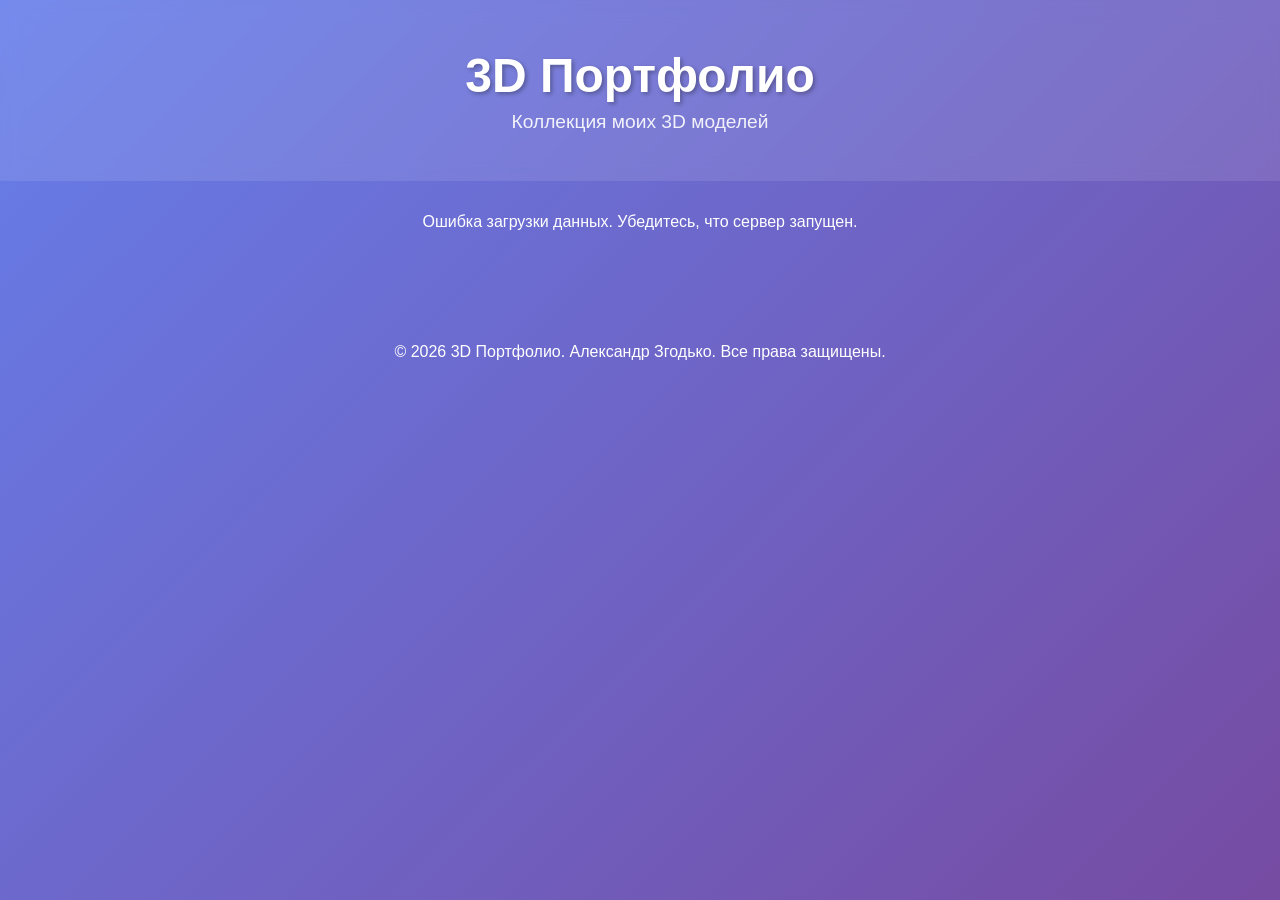
==== index.html @ e0601ec8 "refactor: move frontend files to root for GitHub Pages" ====
<!DOCTYPE html>
<html lang="ru">
<head>
    <meta charset="UTF-8">
    <meta name="viewport" content="width=device-width, initial-scale=1.0">
    <title>3D Портфолио</title>
    <link rel="stylesheet" href="styles.css">
</head>
<body>
    <header>
        <h1>3D Портфолио</h1>
        <p class="subtitle">Коллекция моих 3D моделей</p>
    </header>

    <main>
        <div id="models-grid" class="models-grid">
            <!-- Карточки моделей будут добавлены через JavaScript -->
        </div>
    </main>

    <!-- Модальное окно для деталей модели -->
    <div id="modal" class="modal">
        <div class="modal-content">
            <span class="close">&times;</span>
            <div id="modal-body">
                <!-- Детали модели будут добавлены через JavaScript -->
            </div>
        </div>
    </div>

    <footer>
        <p>&copy; 2026 3D Портфолио. Александр Згодько. Все права защищены.</p>
    </footer>

    <script src="script.js"></script>
</body>
</html>
---- styles.css ----
* {
    margin: 0;
    padding: 0;
    box-sizing: border-box;
}

body {
    font-family: 'Segoe UI', Tahoma, Geneva, Verdana, sans-serif;
    background: linear-gradient(135deg, #667eea 0%, #764ba2 100%);
    min-height: 100vh;
    color: #333;
}

header {
    text-align: center;
    padding: 3rem 1rem;
    background: rgba(255, 255, 255, 0.1);
    backdrop-filter: blur(10px);
    color: white;
}

header h1 {
    font-size: 3rem;
    margin-bottom: 0.5rem;
    text-shadow: 2px 2px 4px rgba(0, 0, 0, 0.3);
}

.subtitle {
    font-size: 1.2rem;
    opacity: 0.9;
}

main {
    max-width: 1400px;
    margin: 0 auto;
    padding: 2rem 1rem;
}

.models-grid {
    display: grid;
    grid-template-columns: repeat(auto-fill, minmax(300px, 1fr));
    gap: 2rem;
}

.model-card {
    background: white;
    border-radius: 12px;
    overflow: hidden;
    box-shadow: 0 8px 16px rgba(0, 0, 0, 0.2);
    transition: transform 0.3s ease, box-shadow 0.3s ease;
    cursor: pointer;
}

.model-card:hover {
    transform: translateY(-8px);
    box-shadow: 0 12px 24px rgba(0, 0, 0, 0.3);
}

.model-card img {
    width: 100%;
    height: 250px;
    object-fit: cover;
    background: #f0f0f0;
}

.model-card-content {
    padding: 1.5rem;
}

.model-card h3 {
    font-size: 1.5rem;
    margin-bottom: 0.5rem;
    color: #333;
}

.model-card .category {
    display: inline-block;
    background: #667eea;
    color: white;
    padding: 0.25rem 0.75rem;
    border-radius: 20px;
    font-size: 0.85rem;
    margin-bottom: 0.5rem;
}

.model-card .date {
    color: #666;
    font-size: 0.9rem;
}

/* Модальное окно */
.modal {
    display: none;
    position: fixed;
    z-index: 1000;
    left: 0;
    top: 0;
    width: 100%;
    height: 100%;
    background: rgba(0, 0, 0, 0.8);
    overflow-y: auto;
}

.modal-content {
    background: white;
    margin: 2rem auto;
    padding: 2rem;
    max-width: 900px;
    border-radius: 12px;
    position: relative;
    animation: slideDown 0.3s ease;
}

@keyframes slideDown {
    from {
        transform: translateY(-50px);
        opacity: 0;
    }
    to {
        transform: translateY(0);
        opacity: 1;
    }
}

.close {
    position: absolute;
    right: 1.5rem;
    top: 1rem;
    font-size: 2rem;
    font-weight: bold;
    color: #999;
    cursor: pointer;
    transition: color 0.2s;
}

.close:hover {
    color: #333;
}

#modal-body h2 {
    font-size: 2rem;
    margin-bottom: 1rem;
    color: #333;
}

#modal-body .description {
    font-size: 1.1rem;
    line-height: 1.6;
    margin-bottom: 1.5rem;
    color: #555;
}

#modal-body .meta-info {
    display: grid;
    grid-template-columns: repeat(auto-fit, minmax(200px, 1fr));
    gap: 1rem;
    margin-bottom: 2rem;
    padding: 1rem;
    background: #f8f9fa;
    border-radius: 8px;
}

.meta-item {
    display: flex;
    flex-direction: column;
}

.meta-label {
    font-size: 0.85rem;
    color: #666;
    margin-bottom: 0.25rem;
}

.meta-value {
    font-size: 1rem;
    color: #333;
    font-weight: 500;
}

.images-gallery {
    display: grid;
    grid-template-columns: repeat(auto-fill, minmax(250px, 1fr));
    gap: 1rem;
}

.images-gallery img {
    width: 100%;
    height: 200px;
    object-fit: cover;
    border-radius: 8px;
    cursor: pointer;
    transition: transform 0.2s;
}

.images-gallery img:hover {
    transform: scale(1.05);
}

.tags {
    display: flex;
    flex-wrap: wrap;
    gap: 0.5rem;
    margin-top: 1rem;
}

.tag {
    background: #e9ecef;
    color: #495057;
    padding: 0.25rem 0.75rem;
    border-radius: 20px;
    font-size: 0.85rem;
}

footer {
    text-align: center;
    padding: 2rem;
    color: white;
    margin-top: 3rem;
}

/* Адаптивность */
@media (max-width: 768px) {
    header h1 {
        font-size: 2rem;
    }
    
    .models-grid {
        grid-template-columns: 1fr;
    }
    
    .modal-content {
        margin: 1rem;
        padding: 1.5rem;
    }
}
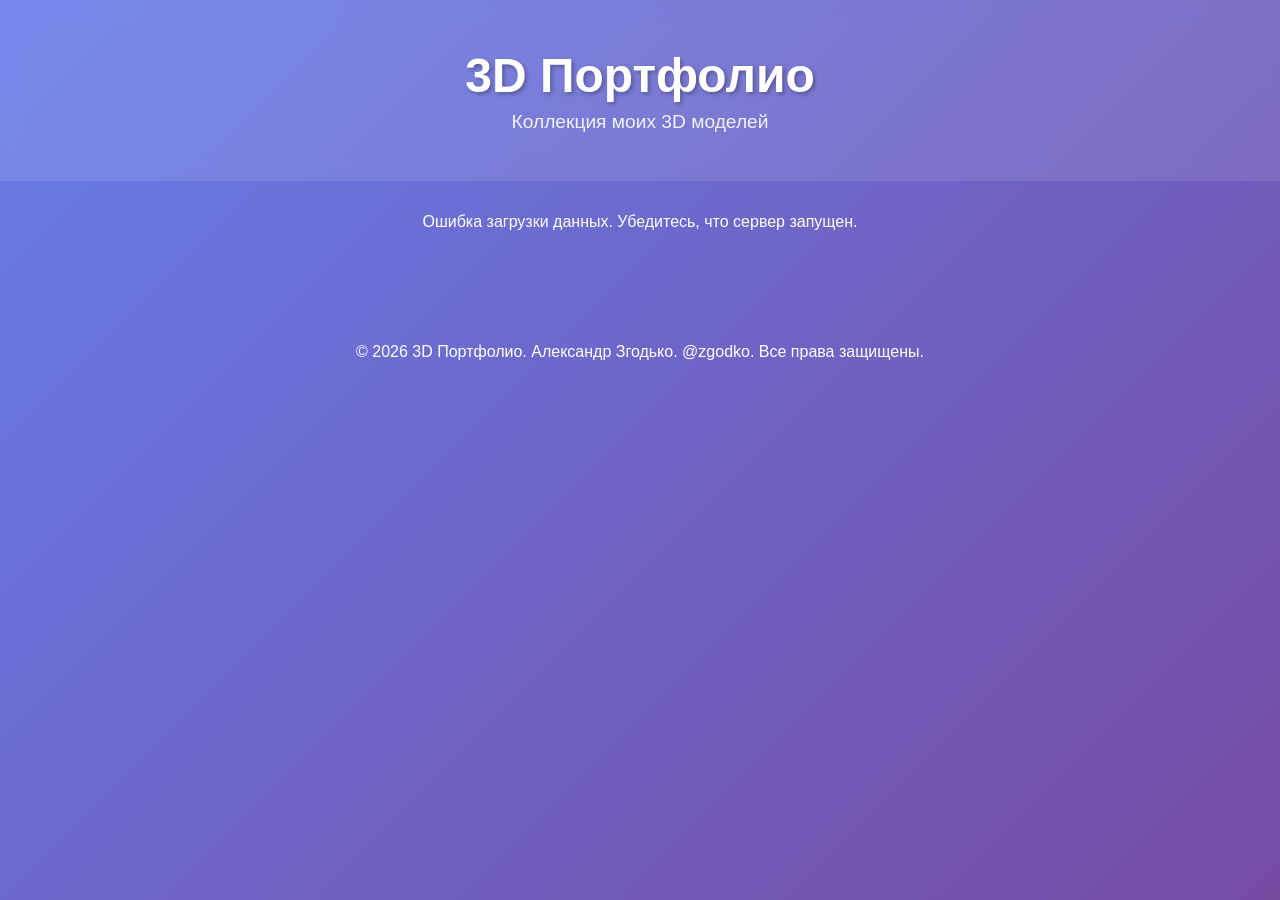
==== commit b89864f1: "add @zgodko to contact info" ====
--- a/index.html
+++ b/index.html
@@ -29,7 +29,7 @@
     </div>
 
     <footer>
-        <p>&copy; 2026 3D Портфолио. Александр Згодько. Все права защищены.</p>
+        <p>&copy; 2026 3D Портфолио. Александр Згодько. @zgodko. Все права защищены.</p>
     </footer>
 
     <script src="script.js"></script>
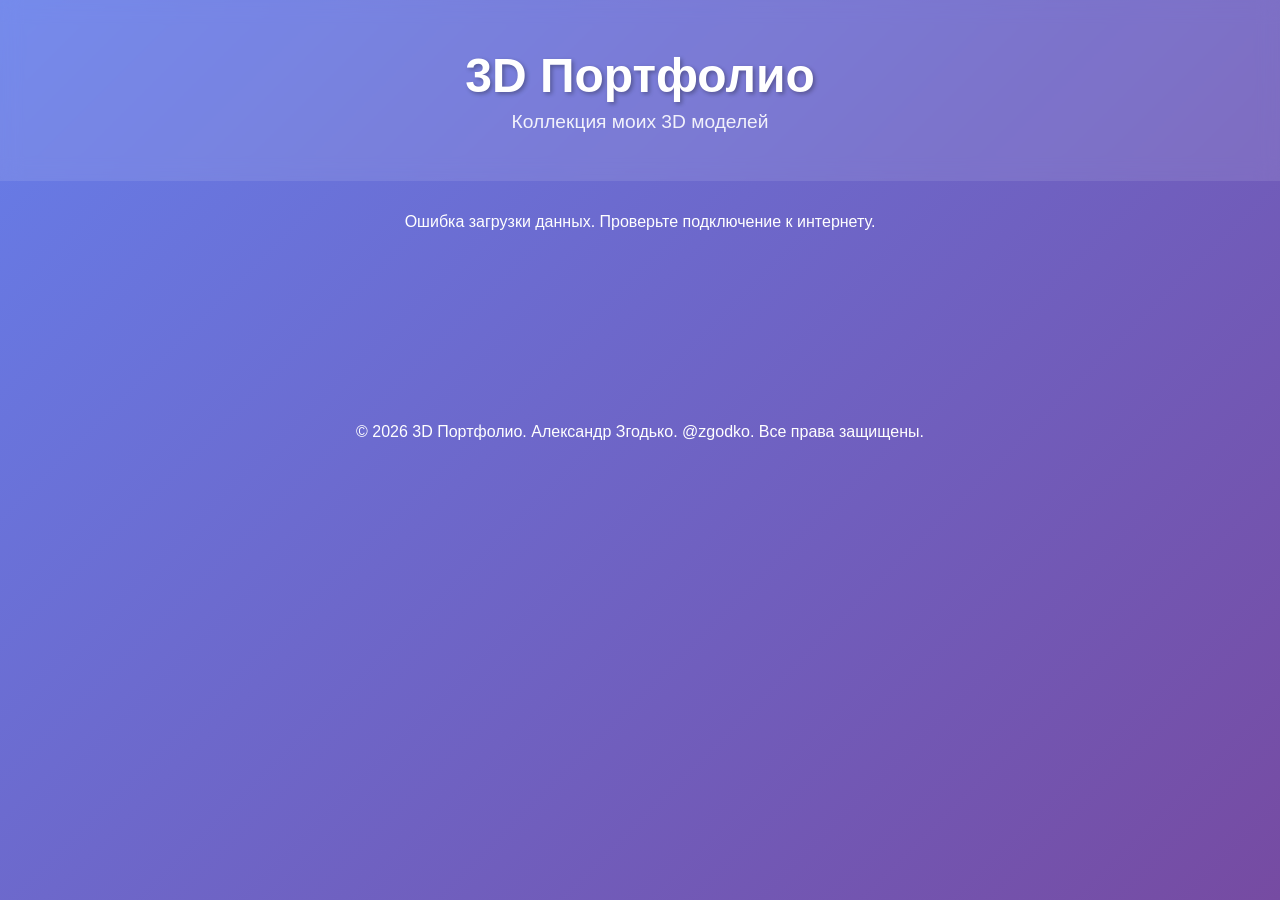
==== commit 52d04403: "feat: add pagination for models (10 per page) and compress images" ====
--- a/index.html
+++ b/index.html
@@ -15,6 +15,11 @@
     <main>
         <div id="models-grid" class="models-grid">
             <!-- Карточки моделей будут добавлены через JavaScript -->
+        </div>
+        
+        <!-- Пагинация -->
+        <div id="pagination" class="pagination">
+            <!-- Кнопки пагинации будут добавлены через JavaScript -->
         </div>
     </main>
 
--- a/styles.css
+++ b/styles.css
@@ -232,4 +232,69 @@
         margin: 1rem;
         padding: 1.5rem;
     }
+}
+
+/* Пагинация */
+.pagination {
+    display: flex;
+    justify-content: center;
+    align-items: center;
+    gap: 0.5rem;
+    margin: 3rem 0 2rem;
+    flex-wrap: wrap;
+}
+
+.pagination button {
+    background: white;
+    color: #667eea;
+    border: 2px solid #667eea;
+    padding: 0.5rem 1rem;
+    border-radius: 8px;
+    font-size: 1rem;
+    cursor: pointer;
+    transition: all 0.2s ease;
+    min-width: 44px;
+}
+
+.pagination button:hover:not(:disabled) {
+    background: #667eea;
+    color: white;
+    transform: translateY(-2px);
+}
+
+.pagination button.active {
+    background: #667eea;
+    color: white;
+    font-weight: bold;
+}
+
+.pagination button:disabled {
+    opacity: 0.4;
+    cursor: not-allowed;
+}
+
+.pagination .page-info {
+    color: white;
+    margin: 0 1rem;
+    font-size: 0.95rem;
+}
+
+/* Адаптивность для пагинации */
+@media (max-width: 768px) {
+    .pagination {
+        gap: 0.25rem;
+    }
+    
+    .pagination button {
+        padding: 0.4rem 0.75rem;
+        font-size: 0.9rem;
+        min-width: 38px;
+    }
+    
+    .pagination .page-info {
+        width: 100%;
+        text-align: center;
+        margin: 0.5rem 0;
+        order: -1;
+    }
 }
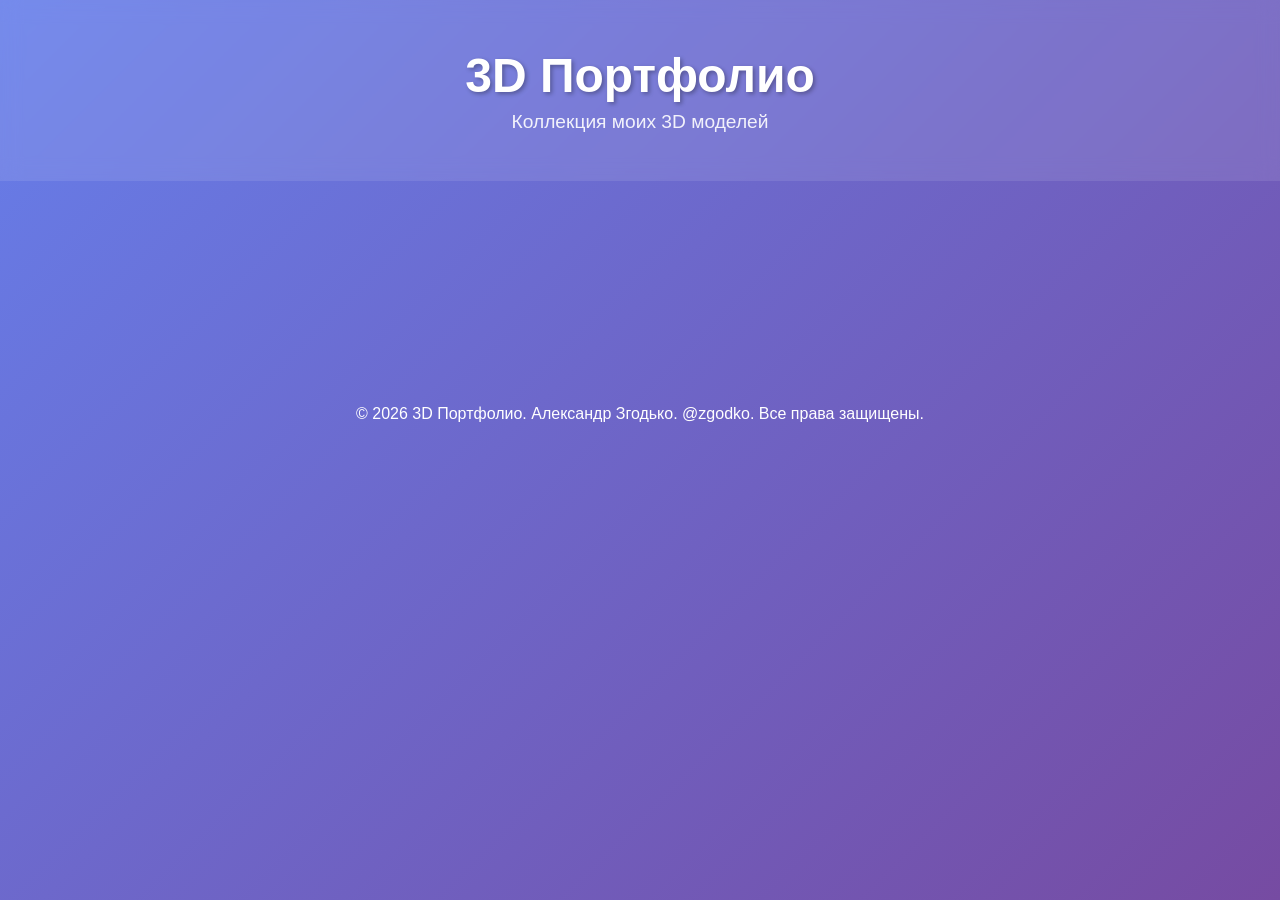
==== commit 88438769: "feat: opening an image in full screen using lightbox in the model detail view mode" ====
--- a/index.html
+++ b/index.html
@@ -1,11 +1,13 @@
 <!DOCTYPE html>
 <html lang="ru">
+
 <head>
     <meta charset="UTF-8">
     <meta name="viewport" content="width=device-width, initial-scale=1.0">
     <title>3D Портфолио</title>
     <link rel="stylesheet" href="styles.css">
 </head>
+
 <body>
     <header>
         <h1>3D Портфолио</h1>
@@ -16,7 +18,7 @@
         <div id="models-grid" class="models-grid">
             <!-- Карточки моделей будут добавлены через JavaScript -->
         </div>
-        
+
         <!-- Пагинация -->
         <div id="pagination" class="pagination">
             <!-- Кнопки пагинации будут добавлены через JavaScript -->
@@ -38,5 +40,12 @@
     </footer>
 
     <script src="script.js"></script>
+
+    <!-- Lightbox для полноэкранного просмотра -->
+    <div id="lightbox" class="lightbox">
+        <span class="lightbox-close">&times;</span>
+        <img id="lightbox-img" src="" alt="">
+    </div>
 </body>
+
 </html>
--- a/styles.css
+++ b/styles.css
@@ -116,6 +116,7 @@
         transform: translateY(-50px);
         opacity: 0;
     }
+
     to {
         transform: translateY(0);
         opacity: 1;
@@ -223,11 +224,11 @@
     header h1 {
         font-size: 2rem;
     }
-    
+
     .models-grid {
         grid-template-columns: 1fr;
     }
-    
+
     .modal-content {
         margin: 1rem;
         padding: 1.5rem;
@@ -284,17 +285,60 @@
     .pagination {
         gap: 0.25rem;
     }
-    
+
     .pagination button {
         padding: 0.4rem 0.75rem;
         font-size: 0.9rem;
         min-width: 38px;
     }
-    
+
     .pagination .page-info {
         width: 100%;
         text-align: center;
         margin: 0.5rem 0;
         order: -1;
     }
+}
+
+/* Lightbox */
+.lightbox {
+    display: none;
+    position: fixed;
+    z-index: 2000;
+    left: 0;
+    top: 0;
+    width: 100%;
+    height: 100%;
+    background: rgba(0, 0, 0, 0.95);
+    justify-content: center;
+    align-items: center;
+    cursor: zoom-out;
+}
+
+.lightbox.active {
+    display: flex;
+}
+
+.lightbox img {
+    max-width: 90%;
+    max-height: 90%;
+    object-fit: contain;
+    border-radius: 4px;
+    box-shadow: 0 0 40px rgba(0, 0, 0, 0.5);
+}
+
+.lightbox-close {
+    position: absolute;
+    top: 20px;
+    right: 30px;
+    font-size: 3rem;
+    color: white;
+    cursor: pointer;
+    z-index: 2001;
+    transition: color 0.2s;
+    line-height: 1;
+}
+
+.lightbox-close:hover {
+    color: #ff4444;
 }
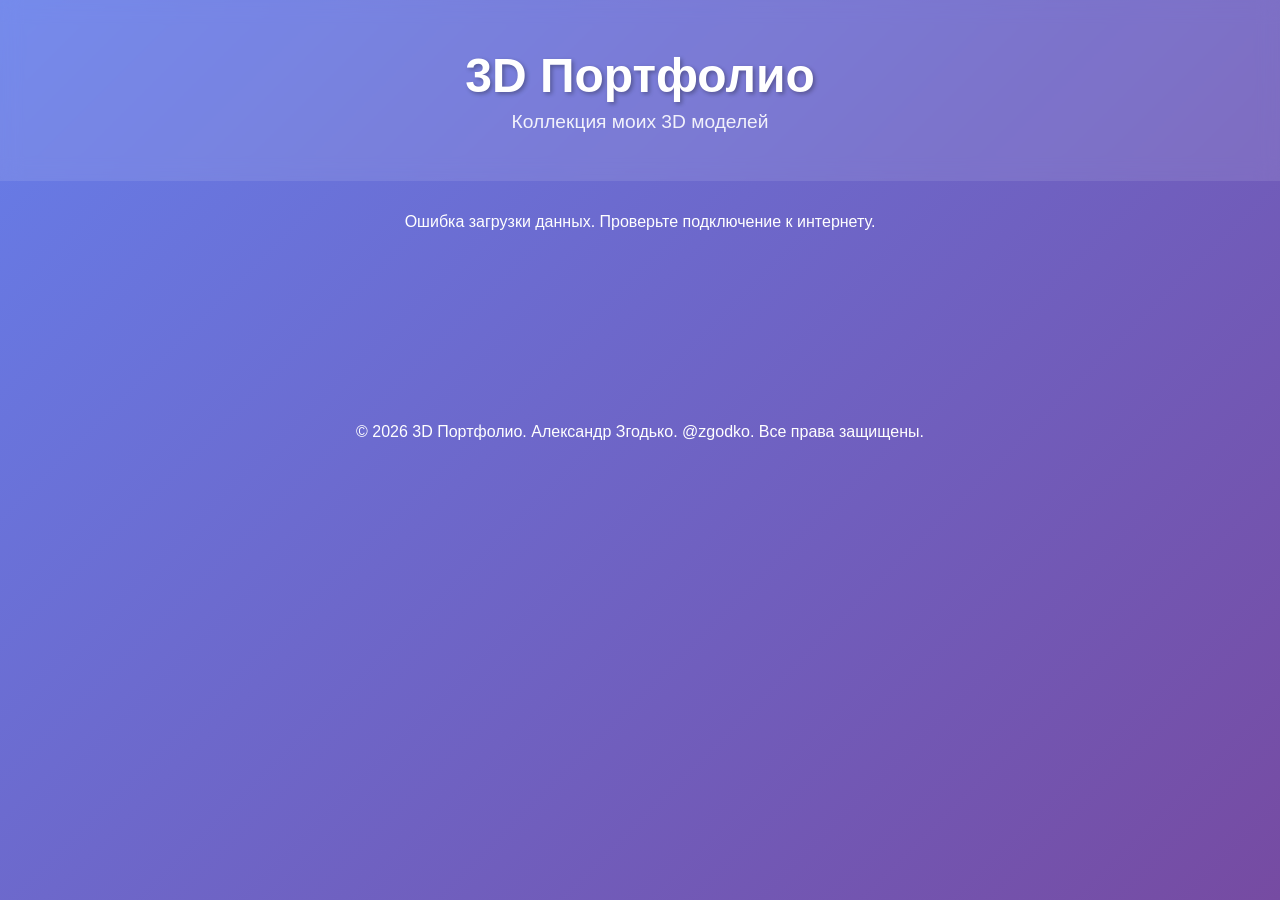
==== commit 5dfa1229: "fix: add lightbox HTML structure and null checks" ====
--- a/index.html
+++ b/index.html
@@ -35,17 +35,18 @@
         </div>
     </div>
 
+    <!-- Lightbox для полноэкранного просмотра -->
+    <div id="lightbox" class="lightbox">
+        <span class="lightbox-close">&times;</span>
+        <img id="lightbox-img" src="" alt="">
+    </div>
+
     <footer>
         <p>&copy; 2026 3D Портфолио. Александр Згодько. @zgodko. Все права защищены.</p>
     </footer>
 
     <script src="script.js"></script>
 
-    <!-- Lightbox для полноэкранного просмотра -->
-    <div id="lightbox" class="lightbox">
-        <span class="lightbox-close">&times;</span>
-        <img id="lightbox-img" src="" alt="">
-    </div>
 </body>
 
 </html>
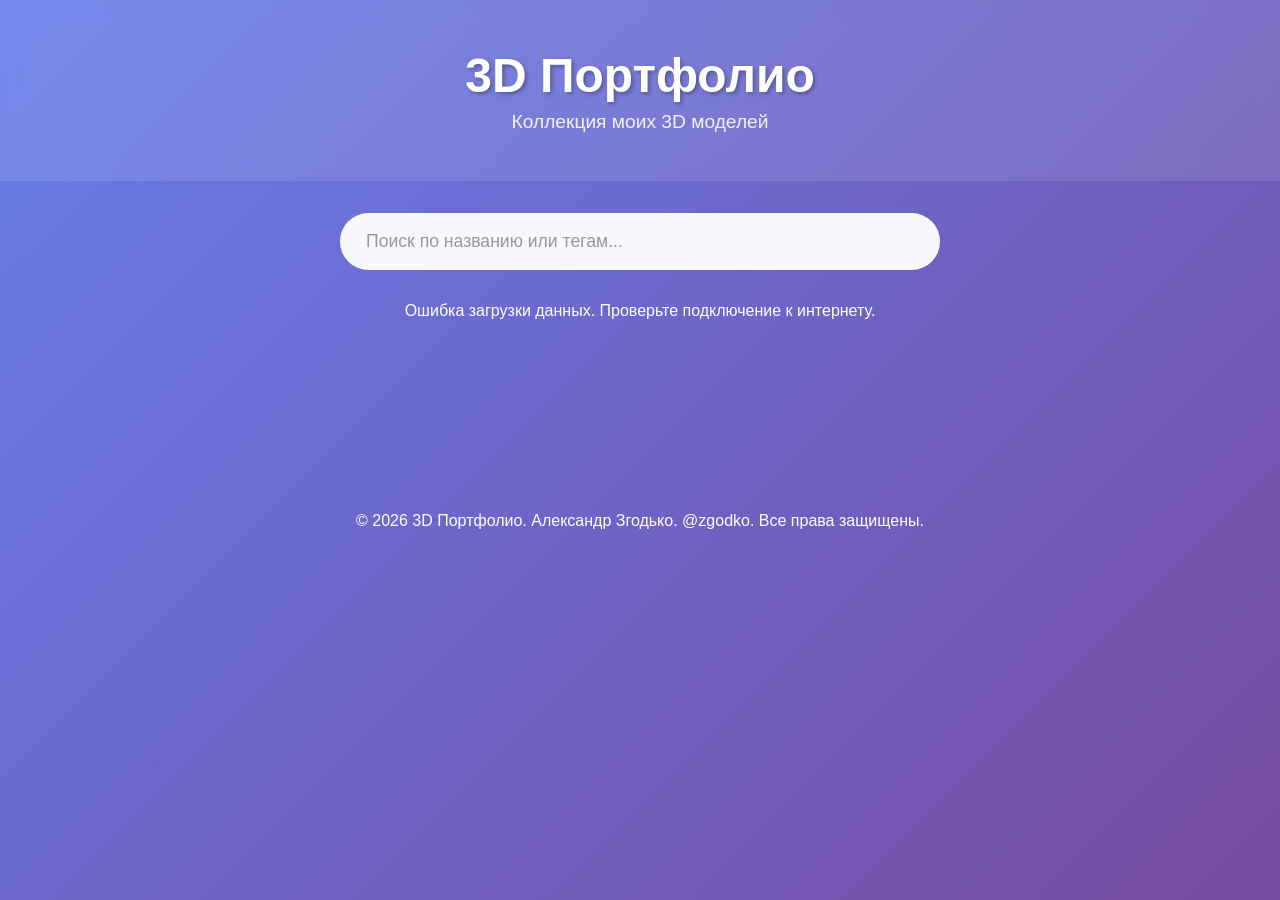
==== commit b35a0d5b: "feat: add search by name and tags" ====
--- a/index.html
+++ b/index.html
@@ -6,6 +6,10 @@
     <meta name="viewport" content="width=device-width, initial-scale=1.0">
     <title>3D Портфолио</title>
     <link rel="stylesheet" href="styles.css">
+    <!-- Иконка сайта -->
+    <link rel="icon" type="image/png" href="images/icon.png" sizes="32x32">
+    <link rel="icon" type="image/png" href="images/icon.png" sizes="192x192">
+    <link rel="apple-touch-icon" href="images/icon.png">
 </head>
 
 <body>
@@ -15,6 +19,12 @@
     </header>
 
     <main>
+        <!-- Строка поиска -->
+        <div class="search-container">
+            <input type="text" id="search-input" class="search-input" placeholder="Поиск по названию или тегам...">
+            <button id="search-clear" class="search-clear" style="display: none;">✕</button>
+        </div>
+
         <div id="models-grid" class="models-grid">
             <!-- Карточки моделей будут добавлены через JavaScript -->
         </div>
--- a/styles.css
+++ b/styles.css
@@ -34,6 +34,62 @@
     max-width: 1400px;
     margin: 0 auto;
     padding: 2rem 1rem;
+}
+
+/* Поиск */
+.search-container {
+    max-width: 600px;
+    margin: 0 auto 2rem;
+    position: relative;
+}
+
+.search-input {
+    width: 100%;
+    padding: 1rem 3rem 1rem 1.5rem;
+    font-size: 1.1rem;
+    border: 2px solid rgba(255, 255, 255, 0.3);
+    border-radius: 50px;
+    background: rgba(255, 255, 255, 0.95);
+    color: #333;
+    outline: none;
+    transition: all 0.3s ease;
+}
+
+.search-input:focus {
+    border-color: white;
+    background: white;
+    box-shadow: 0 4px 20px rgba(0, 0, 0, 0.2);
+}
+
+.search-input::placeholder {
+    color: #999;
+}
+
+.search-clear {
+    position: absolute;
+    right: 1rem;
+    top: 50%;
+    transform: translateY(-50%);
+    background: none;
+    border: none;
+    font-size: 1.5rem;
+    color: #999;
+    cursor: pointer;
+    padding: 0.5rem;
+    line-height: 1;
+    transition: color 0.2s;
+}
+
+.search-clear:hover {
+    color: #333;
+}
+
+/* Адаптивность для поиска */
+@media (max-width: 768px) {
+    .search-input {
+        font-size: 1rem;
+        padding: 0.875rem 3rem 0.875rem 1.25rem;
+    }
 }
 
 .models-grid {
